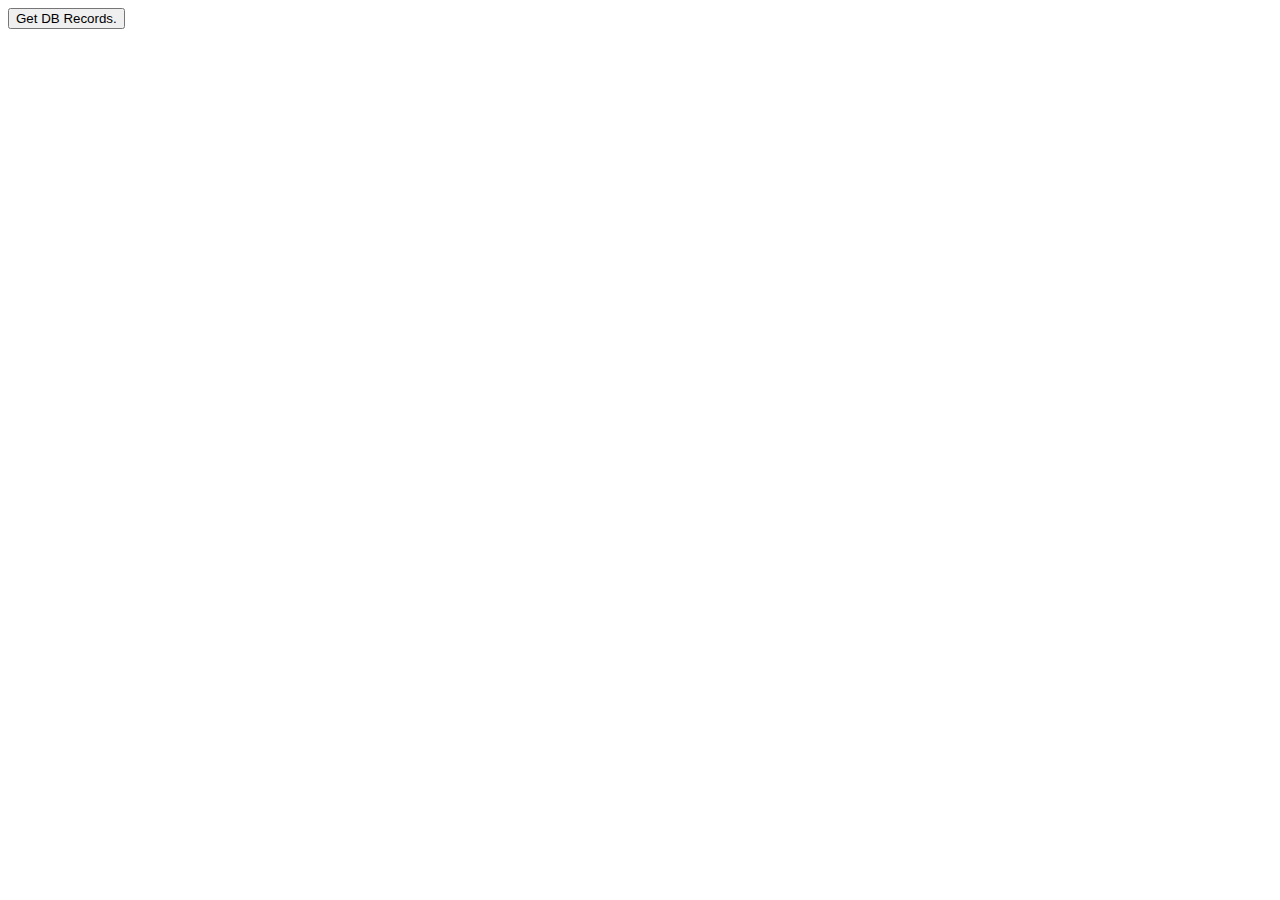
==== index.html @ 57e62caa "Regular Update." ====
<!DOCTYPE html>
<html lang="en">
<head>
    <meta charset="UTF-8">
    <meta name="viewport" content="width=device-width, initial-scale=1.0">
    <link rel="icon" href="Images/window scraper.jpg" >
    <title>Wiki Data Scraper</title>
</head>

<body>
    <button id="fetch-db-btn"">Get DB Records.</button>
    <!-- JS Libs -->
    <script src="https://ajax.googleapis.com/ajax/libs/jquery/3.5.1/jquery.min.js"></script>
    <script src="JS/index.js"></script>
</body>
</html>
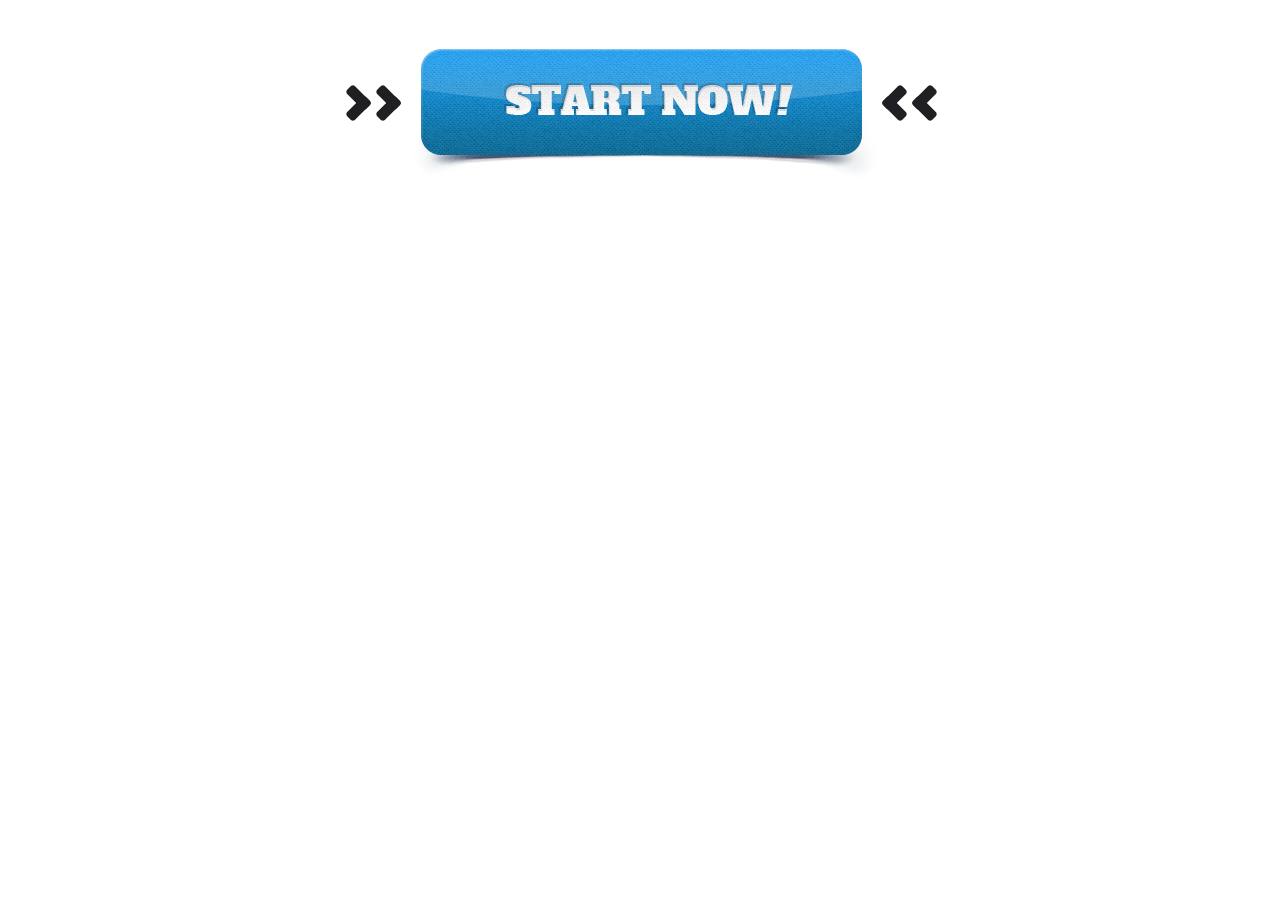
==== commit e0503663: "Added some simple frontend." ====
--- a/index.html
+++ b/index.html
@@ -6,11 +6,10 @@
     <link rel="icon" href="Images/window scraper.jpg" >
     <title>Wiki Data Scraper</title>
 </head>
-
 <body>
-    <button id="fetch-db-btn"">Get DB Records.</button>
-    <!-- JS Libs -->
-    <script src="https://ajax.googleapis.com/ajax/libs/jquery/3.5.1/jquery.min.js"></script>
-    <script src="JS/index.js"></script>
+    <center>
+    <a href="main.php?run=true"> <img src="Images/Start Now.gif"/> </a>
+    <!-- This link will add ?run=true to your URL, myfilename.php?run=true -->
+    </center>
 </body>
 </html>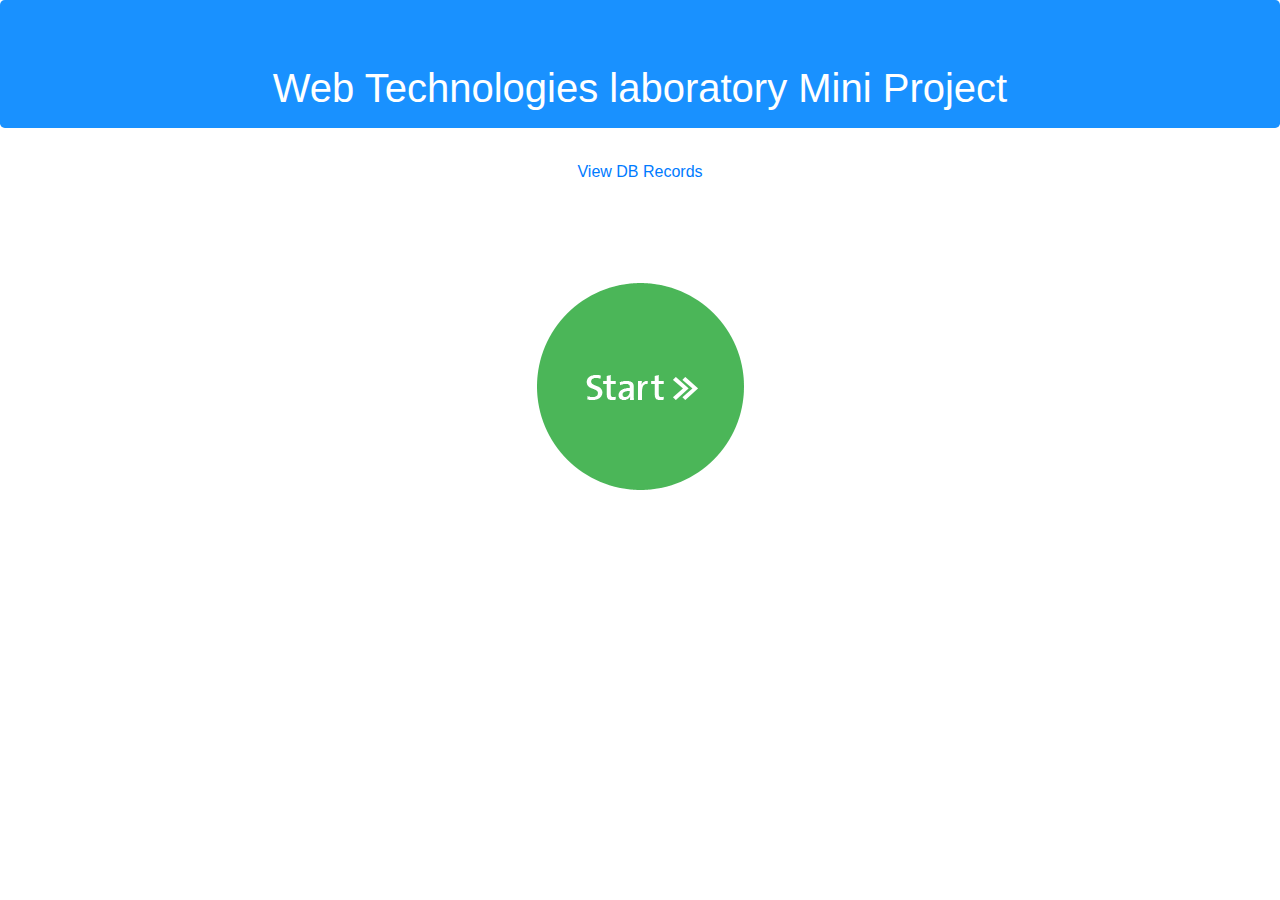
==== commit d4e00f0b: "Added UI for results page." ====
--- a/index.html
+++ b/index.html
@@ -4,11 +4,20 @@
     <meta charset="UTF-8">
     <meta name="viewport" content="width=device-width, initial-scale=1.0">
     <link rel="icon" href="Images/window scraper.jpg" >
+    <link rel="stylesheet" href="https://stackpath.bootstrapcdn.com/bootstrap/4.5.0/css/bootstrap.min.css" >
+    <link rel="stylesheet" href="CSS/index.css">
     <title>Wiki Data Scraper</title>
 </head>
 <body>
+    <div class="jumbotron">
+        <center>
+            <h1>Web Technologies laboratory Mini Project</h1>
+        </center>
+    </div>
     <center>
-    <a href="main.php?run=true"> <img src="Images/Start Now.gif"/> </a>
+        <a class="recordsbutton" href="records.html">View DB Records</a>
+    <br><br><br><br><br>
+    <a href="main.php?run=true"> <img src="Images/Start Now 1.gif"/> </a>
     <!-- This link will add ?run=true to your URL, myfilename.php?run=true -->
     </center>
 </body>
--- a/CSS/index.css
+++ b/CSS/index.css
@@ -0,0 +1,65 @@
+.jumbotron{
+    height: 25px;
+    background-color: rgba(0, 133, 255,0.9);
+    color: white;
+    text-decoration-color: black;
+    
+}
+
+#logoimg{
+    height: 100px;
+    width: auto;
+}
+
+#click1{
+    text-decoration: none;
+    border-radius: 45px:
+}
+
+#inp1{
+    border: solid 2px;
+    height: 45px;
+    width: 420px;
+    border-color: rgb(0, 133, 255);
+    border-radius: 50px;
+}
+
+#inp1:hover{
+    border: solid 2px;
+    height: 45px;
+    width: 420px;
+    border-color: rgb(0, 133, 255);
+    border-radius: 50px;
+}
+
+#click1{
+    border: solid 2px;
+    height: 45px;
+    width: 100px;
+    border-color:rgb(0, 133, 255);
+    border-radius: 50px;
+}
+
+#click1:hover{
+    border: solid 2px;
+    height: 45px;
+    width: 100px;
+    background-color: rgba(0, 133, 255,0.9);
+    color: white;
+    border-color: black;
+    border-radius: 50px;
+}
+
+p{
+    color: black;
+    font-weight: bold;
+    font-size: 25px;
+    font-family: cursive;
+    font-weight: 400;
+}
+
+#foot1{
+    background-color: azure;
+    height: 50px;
+    width: auto;
+}